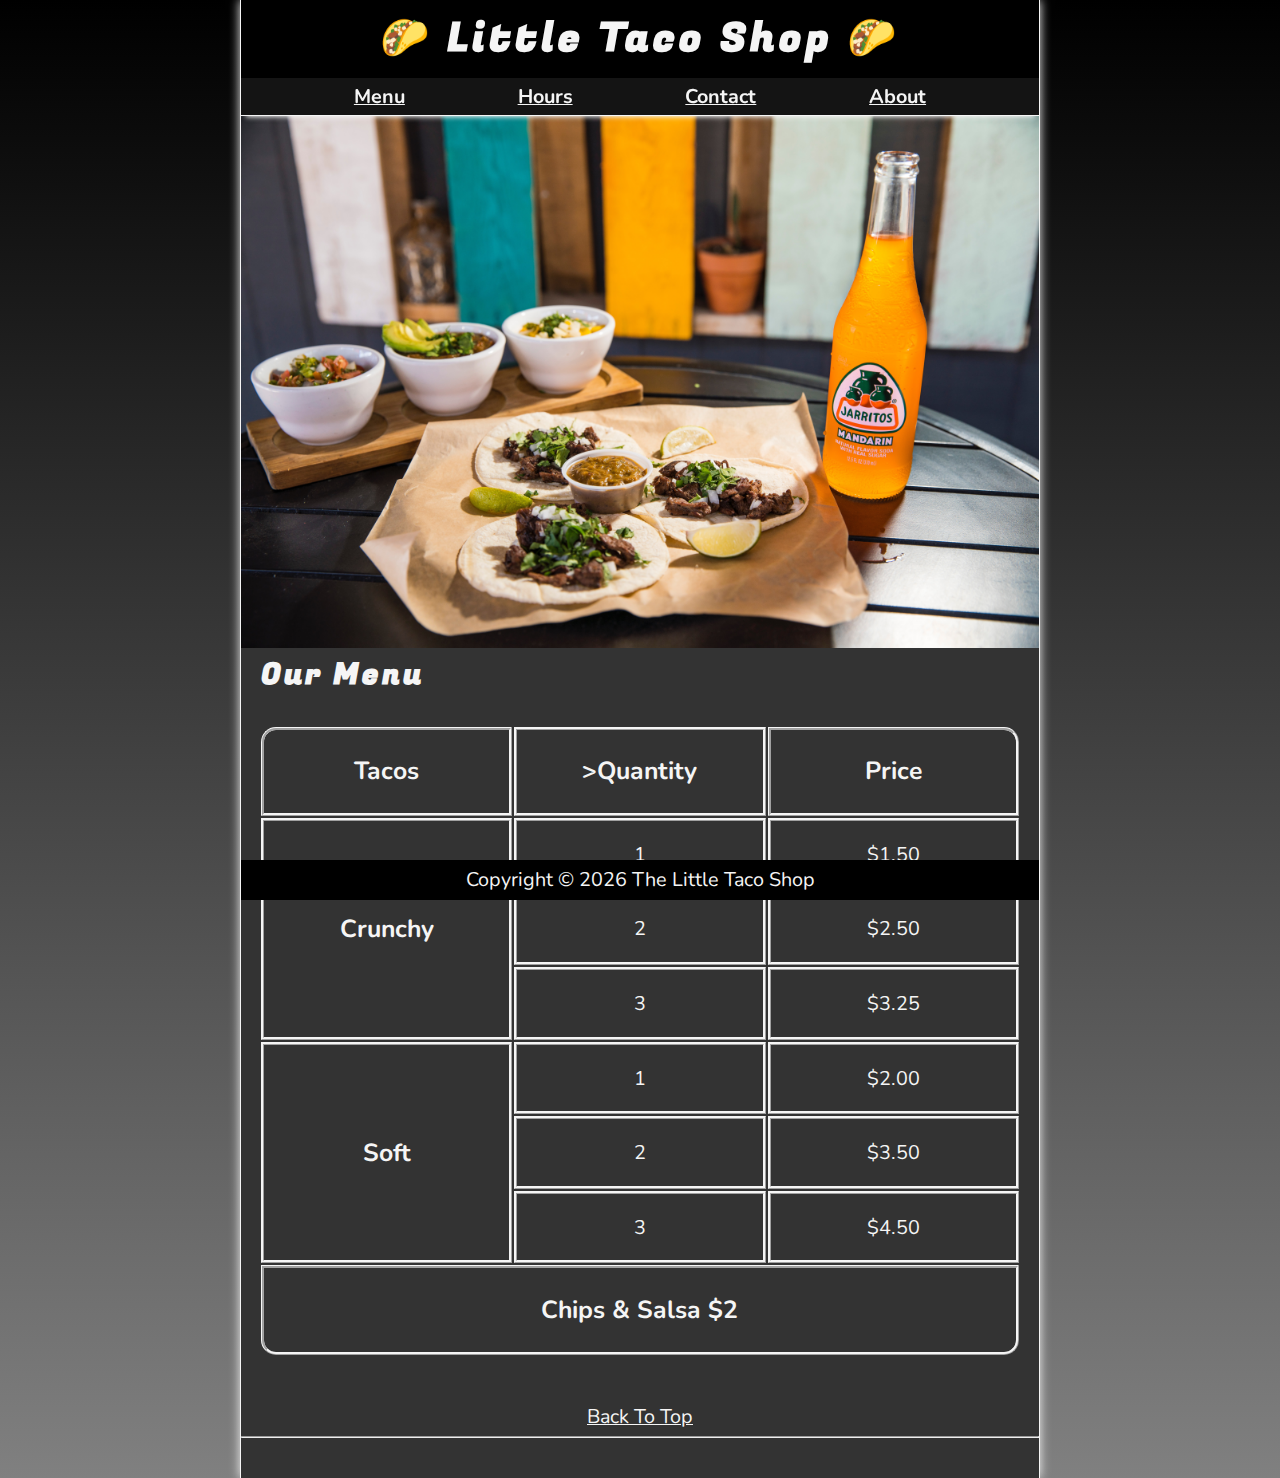
==== index.html @ 4252380b "Add files via upload" ====
<!DOCTYPE html>
<html lang="en">

<head>
    <meta charset="UTF-8">
    <meta name="viewport" content="width=device-width, initial-scale=1.0">
    <meta name="author" content="Dave Gray">
    <meta name="description" content="The official website for The Little Taco Shop">
    <title>The Little Taco Shop</title>
    <link rel="icon" href="favicon.ico" type="image/x-icon">
    <link rel="stylesheet" href="css/style.css">
    <script src="js/main.js" defer></script>
</head>

<body>
    <header class="header">
        <h1 class="header__h1">Little Taco Shop</h1>
        <nav class="header__nav">
            <ul class="header__ul">
                <li>
                    <a href="#menu">Menu</a>
                </li>
                <li>
                    <a href="hours.html">Hours</a>
                </li>
                <li>
                    <a href="contact.html">Contact</a>
                </li>
                <li>
                    <a href="about.html">About</a>
                </li>
            </ul>
        </nav>
    </header>

    <section class="hero">
        <h2 class="hero__h2">Bienvenidoos!</h2>
        <figure>
            <img src="img/tacos_and_drink_1000x667.png" alt="Tacos and a Drink" title="We love tacos!" width="1000"
                height="667">
            <figcaption class="offscreen">
                Tacos and a Drink
            </figcaption>
        </figure>
    </section>

    <main class="main">
       
        <article id="menu" class main__article menu>
            <h2 class="menu__h2">Our Menu</h2>
            <table class="menu__container">
                <caption class="offscreen">Our Tacos</caption>
                <thead>
                    <tr>
                        <th class="menu__header" scope="col">Tacos</th>
                        <th class="menu__header" scope="col">>Quantity</th>
                        <th class="menu__header" scope="col">Price</th>
                    </tr>
                </thead>
                <tbody>
                    <tr>
                        <th class="menu__item menu__cr" scope="row" rowspan="3">
                            Crunchy
                        </th>
                        <td class="menu__item">1</td>
                        <td class="menu__item">$1.50</td>
                    </tr>
                    <tr>
                        <td class="menu__item">2</td>
                        <td class="menu__item">$2.50</td>
                    </tr>
                    <tr>
                        <td class="menu__item">3</td>
                        <td class="menu__item">$3.25</td>
                    </tr>
                    <tr>
                        <th class="menu__item menu__sf" scope="row" rowspan="3">
                            Soft
                        </th>
                        <td class="menu__item">1</td>
                        <td class="menu__item">$2.00</td>
                    </tr>
                    <tr>
                        <td class="menu__item">2</td>
                        <td class="menu__item">$3.50</td>
                    </tr>
                    <tr>
                        <td class="menu__item">3</td>
                        <td class="menu__item">$4.50</td>
                    </tr>
                </tbody>
                <tfoot>
                    <tr>
                        <td class="menu__item menu__cs" colspan="3">
                            Chips &amp; Salsa $2
                        </td>
                    </tr>
                </tfoot>
            </table>
            <br>
            <p class="center">
                <a href="#">Back To Top</a>
            </p>
        </article>
    </main>
    <hr>
    <footer class="footer">
        <p>
            <span class="nowrap">Copyright &copy; <time id="year"></time></span>
            <span class="nowrap">The Little Taco Shop</span>
        </p>
    </footer>
</body>

</html>
---- css/style.css ----
@import url('https://fonts.googleapis.com/css?family=Fugaz+One&family=Nunito&display=swap');

/* || RESET */
*,
*::after,
*::before {
    margin: 0;
    padding: 0;
    box-sizing: border-box;
}

img {
    display: block;
    max-width: 100%;
    height: auto;
}

input, button, textarea {
    font: inherit;
}

/* || VARIABLES */

:root {
    /* FONTS */
    --FF: "Nunito", sans-serif;
    --FF-HEADINGS: "Fugaz One", cursive;
    --FS: clamp(1rem, 2.2vh, 1.5rem);

    /* COLORS */
    --BGCOLOR-FADE: rgb(252, 220, 160);
    --BGCOLOR: orange;
    --BGIMAGE: linear-gradient(to bottom, var(--BGCOLOR), var(--BGCOLOR-FADE));
    --BODY-BGCOLOR: #fff;
    --BORDER-COLOR: #333;
    --BUTTON-COLOR: #FFF;
    --FONT-COLOR: #000;
    --HEADER-BGCOLOR: #000;
    --HEADER-COLOR: #fff;
    --HERO-BGCOLOR: rgba(51, 178, 51, 0.75);
    --HERO-COLOR: #fff;
    --HIGHLIGHT-COLOR: rgb(51, 178, 51);
    --LINK-ACTIVE: orange;
    --LINK-COLOR: #000;
    --LINK-HOVER: hsla(0, 0%, 0%, 0.6);
    --NAV-BGCOLOR: #FFF;

    /* BORDERS */
    --BORDERS: 1px solid var(--BORDER-COLOR);
    --BORDER-RADIUS: 15px;

    /* STANDARD PADDING */
    --PADDING-TB: 0.25em;
    --PADDING-SIDE: 2.5%;

    /* STANDARD MARGIN */
    --MARGIN: clamp(1em, 2.5vh, 1.5em) 0;
}

@media (prefers-color-scheme: light) {
    :root {
        --BGCOLOR-FADE: gray;
        --BGCOLOR: #000;
        --BODY-BGCOLOR: #333;
        --BORDER-COLOR: whitesmoke;
        --BUTTON-COLOR: #333;
        --FONT-COLOR: whitesmoke;
        --HEADER-COLOR: whitesmoke;
        --HERO-COLOR: #333;
        --HIGHLIGHT-COLOR: whitesmoke;
        --LINK-ACTIVE: rgb(252, 200, 103);
        --LINK-COLOR: whitesmoke;
        --LINK-HOVER: orange;
        --NAV-BGCOLOR: rgb(20, 20, 20);
    }
}

/* || UTILITY CLASSES */
.offscreen {
    position: absolute;
    left: -10000px;
}

.nowrap {
    white-space: nowrap;
}

.center {
    text-align: center;
}

/* || GENERAL STYLES */

html {
    scroll-behavior: smooth;
    font-size: var(--FS);
    font-family: var(--FF);
    background-color: var(--BGCOLOR);
    background-image: var(--BGIMAGE);
}

body {
    background-color: var(--BODY-BGCOLOR);
    color: var(--FONT-COLOR);
    min-height: 100vh;
    max-width: 800px;
    margin: 0 auto;
    border-left: var(--BORDERS);
    border-right: var(--BORDERS);
    box-shadow: 0 0 10px var(--BORDER-COLOR);
}

h1, h2, h3 {
    font-family: var(--FF-HEADINGS);
    letter-spacing: 0.1em;
}

h2, h3 {
    margin-bottom: 1em;
    color: var(--HIGHLIGHT-COLOR);
}

p {
    line-height: 1.5;
}

a:any-link {
    color: var(--LINK-COLOR);
}

a:hover, a:focus-visible {
    color: var(--LINK-HOVER);
}

a:active {
    color: var(--LINK-ACTIVE);
}

/* || HEADER */ 

.header {
    position: sticky;
    top: 0;
    z-index: 1;
}

.header__h1 {
    text-align: center;
    background-color: var(--HEADER-BGCOLOR);
    color: var(--HEADER-COLOR);
    padding: var(--PADDING-TB) var(--PADDING-SIDE);
}

.header__nav {
    background-color: var(--NAV-BGCOLOR);
    border-bottom: var(--BORDERS);
    font-weight: bold;
    box-shadow: 0 6px 5px -5px var(--BORDER-COLOR);
}

.header__ul {
    padding: var(--PADDING-TB) var(--PADDING-SIDE);
    list-style-type: none;
    display: flex;
    justify-content: space-evenly;
    gap: 1rem;
}

/* || HERO */

.hero {
    position: relative;
}

.hero__h2 {
    background-color: var(--HERO-BGCOLOR);
    color: var(--HERO-COLOR);
    padding: 0.25em 0.5em;
    letter-spacing: 0.1rem;
    text-shadow: 2px 2px 5px var(--BORDER-COLOR);
    position: absolute;
    top: -100px;
    left: 20px;
    animation: showWelcome 0.5s ease-in-out 1s forwards;
}

@keyframes showWelcome {
    0% {
        top: -20px;
        transform: skew(0deg, -5deg)
        scaleY(0);
    }
    
    80% {
        top: 30px;
        transform: skew(10deg, -5deg)
        scaleY(1.2);
    }

    100% {
        top: 20px;
        transform: skew(-10deg, -5deg) scaleY(1)
    }
}

/* || FOOTER */ 

.footer {
    position: sticky;
    bottom: 0;
    background-color: var(--HEADER-BGCOLOR);
    color: var(--HEADER-COLOR);
    padding: var(--PADDING-TB) var(--PADDING-SIDE); 
    text-align: center;
}

/* || MAIN */ 

.main {
    padding: var(--PADDING-TB) var(--PADDING-SIDE); 
}

.main__article {
    scroll-margin-top: 6.5rem;
    margin: var(--MARGIN);
}

.main__article:first-child {
    margin-top: 1em;
}

.main__article:last-child {
    min-height: calc(100vh - 20rem);
}

/* || ABOUT */ 

.about__trivia {
    margin: var(--MARGIN);
}

.about__trivia-answer {
    margin-top: 1em;
}

/* || CONTACT */

.contact__h2 {
    margin: 0;
}

.contact__fieldset {
    border: none;
}

.contact__p {
    margin: 1em 0;
}

.contact__label {
    display: block;
    font-weight: bold;
}

.contact__input, .contact__textarea {
    padding: 0.5em;
    border-radius: var(--BORDER-RADIUS);
    border-width: 2px;
    width: 100%;
}

.contact__button {
    padding: 0.5em;
    border-radius: var(--BORDER-RADIUS);
    background-color: var(--HIGHLIGHT-COLOR);
    color: var(--BUTTON-COLOR);
    font-weight: bold;
}

/* || MENU */

thead, tbody, tfoot, tr {
    display: contents;
}

.menu__container {
    display: grid;
    grid-template-columns: repeat(3, 1fr);
    grid-template-areas:
        "hd1 hd2 hd3"
        "cr cr1 cr1p"
        "cr cr2 cr2p"
        "cr cr3 cr3p"
        "sf sf1 sf1p"
        "sf sf2 sf2p"
        "sf sf3 sf3p"
        "cs cs cs";
    gap: 0.1em;
    margin-bottom: 1em;
}

.menu__cr {
    grid-area: cr;
}

.menu__sf {
    grid-area: sf;
}

.menu__cs {
    grid-area: cs;
}

.menu__cr, .menu__sf, .menu__cs, .menu__header {
    color: var(--HIGHLIGHT-COLOR);
    font-weight: bold;
    height: 100%;
    display: grid;
    place-content: center;
}

.menu__header {
    border-bottom: var(--BORDERS);
}

.menu__header, .menu__item {
    width: 100%;
    padding: 1em;
    border: medium ridge var(--BORDER-COLOR);
}

.menu__item {
    display: grid;
    place-content: center;
}

thead th:first-child {
    border-top-left-radius: var(--BORDER-RADIUS);
}

thead th:last-child {
    border-top-right-radius: var(--BORDER-RADIUS);
}

tfoot td {
    border-bottom-left-radius: var(--BORDER-RADIUS);
    border-bottom-right-radius: var(--BORDER-RADIUS);
}

@media screen and (min-width: 576px) {
    .header__h1::before {
        content: '🌮 ';
    }
    .header__h1::after {
        content: ' 🌮';
    }

    .menu__header,
    .menu__cr,
    .menu__sf,
    .menu__cs {
        font-size: 125%;
    }
}
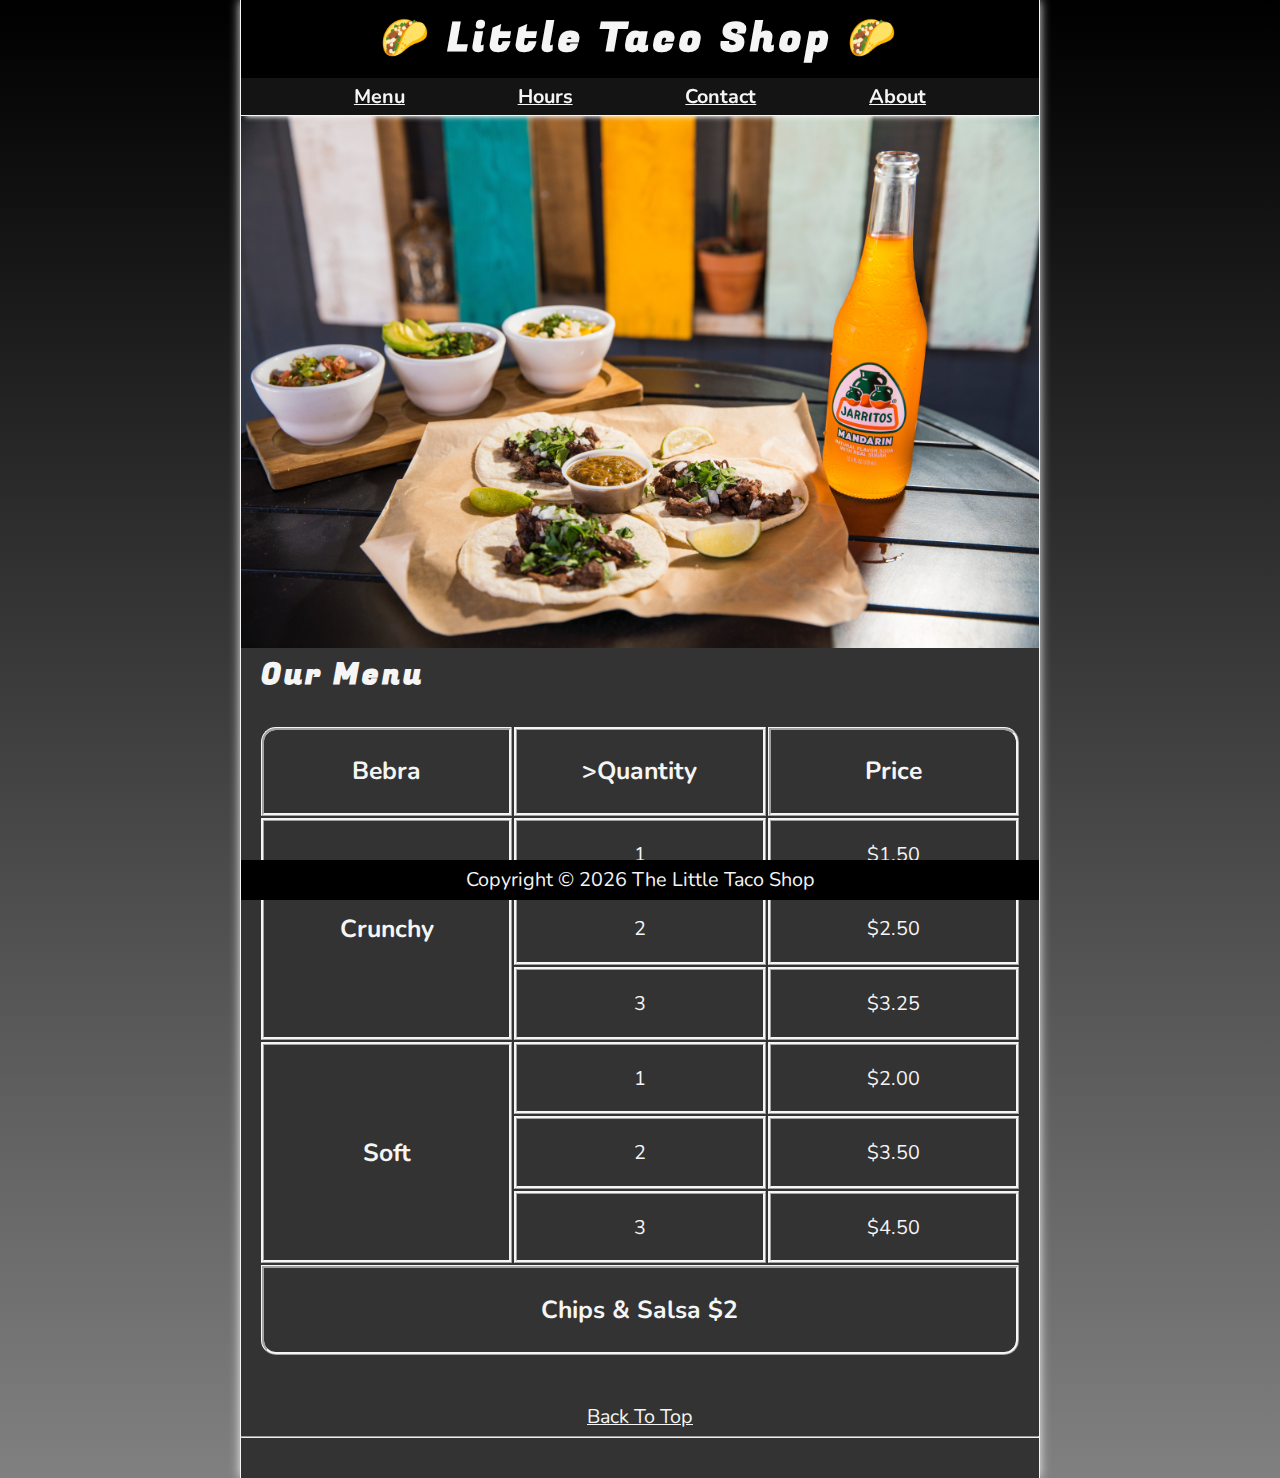
==== commit 5aa9e17e: "Update index.html" ====
--- a/index.html
+++ b/index.html
@@ -52,7 +52,7 @@
                 <caption class="offscreen">Our Tacos</caption>
                 <thead>
                     <tr>
-                        <th class="menu__header" scope="col">Tacos</th>
+                        <th class="menu__header" scope="col">Bebra</th>
                         <th class="menu__header" scope="col">>Quantity</th>
                         <th class="menu__header" scope="col">Price</th>
                     </tr>
@@ -112,4 +112,4 @@
     </footer>
 </body>
 
-</html>+</html>
